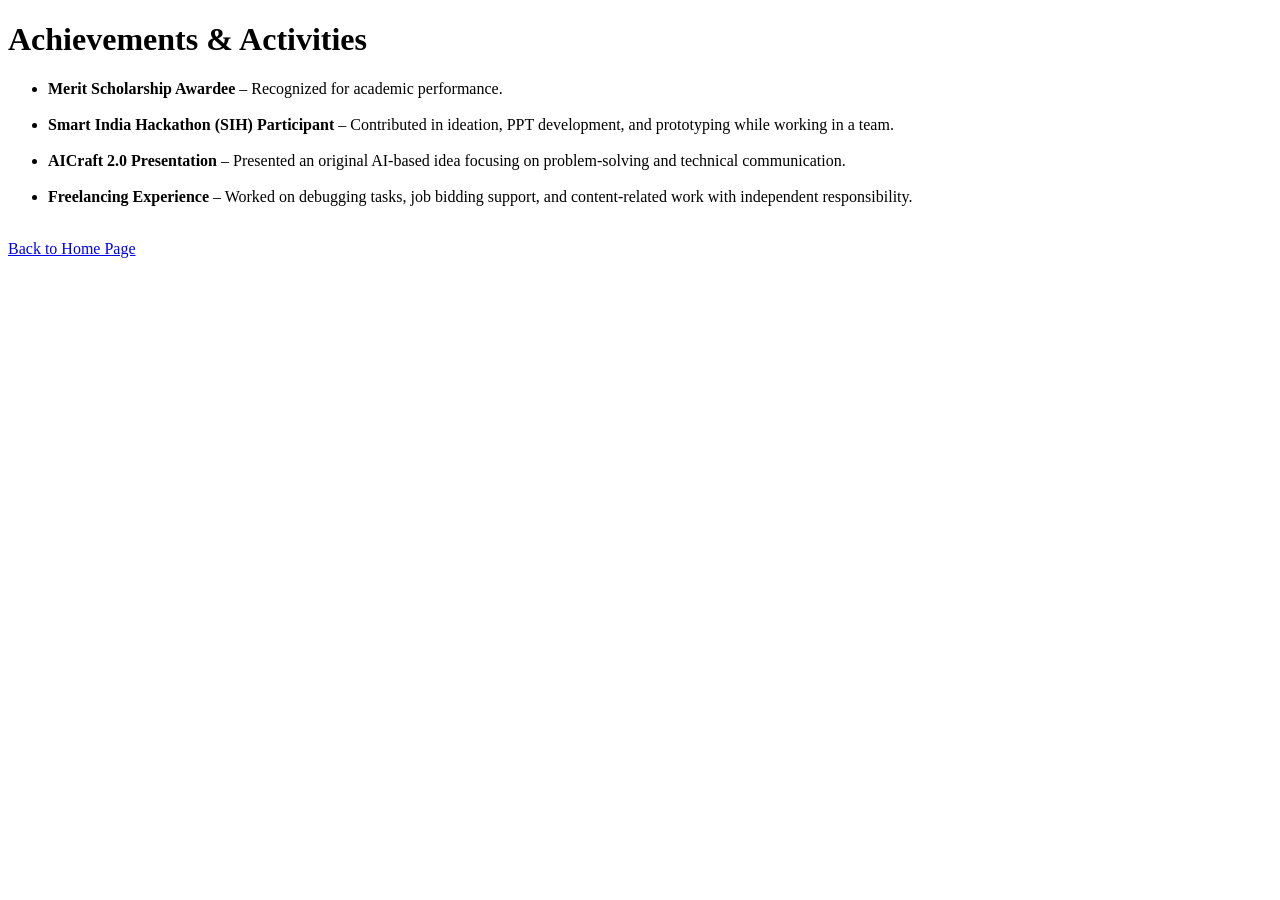
==== achievements.html @ 9fc35168 "Initial HTML portfolio project" ====
<!DOCTYPE html>
<html lang="en">
<head>
    <meta charset="UTF-8">
    <meta name="viewport" content="width=device-width, initial-scale=1.0">
    <title>Achievements</title>
</head>

<body>

    <!-- HEADER -->
    <header>
        <h1>Achievements & Activities</h1>
    </header>

    <!-- MAIN -->
    <main>

        <section>
            <ul>

                <li>
                    <b>Merit Scholarship Awardee</b> – Recognized for academic performance.
                </li>

                <br>

                <li>
                    <b>Smart India Hackathon (SIH) Participant</b> – Contributed in ideation, 
                    PPT development, and prototyping while working in a team.
                </li>

                <br>

                <li>
                    <b>AICraft 2.0 Presentation</b> – Presented an original AI-based idea focusing 
                    on problem-solving and technical communication.
                </li>

                <br>

                <li>
                    <b>Freelancing Experience</b> – Worked on debugging tasks, job bidding support, 
                    and content-related work with independent responsibility.
                </li>

            </ul>
        </section>

        <br>

        <!-- Back Link -->
        <a href="index.html">Back to Home Page</a>

    </main>

</body>
</html>
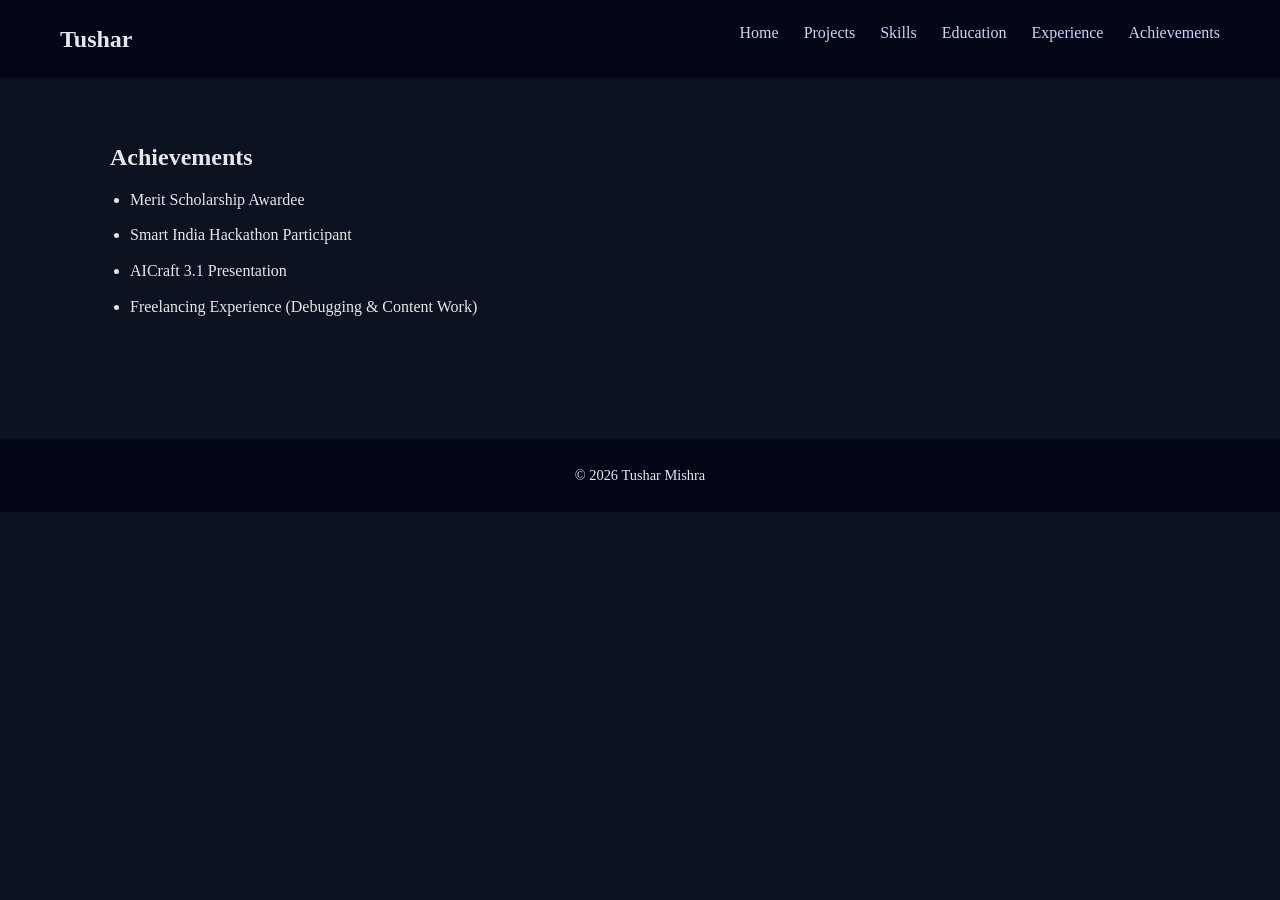
==== commit d9cf9acd: "Upgraded portfolio with CSS, improved layout, spacing, and UI. Added before/after images." ====
--- a/achievements.html
+++ b/achievements.html
@@ -4,55 +4,38 @@
     <meta charset="UTF-8">
     <meta name="viewport" content="width=device-width, initial-scale=1.0">
     <title>Achievements</title>
+    <link rel="stylesheet" href="style.css">
 </head>
 
 <body>
 
-    <!-- HEADER -->
-    <header>
-        <h1>Achievements & Activities</h1>
+    <header class="navbar">
+        <h2>Tushar</h2>
+        <nav>
+            <a href="index.html">Home</a>
+            <a href="projects.html">Projects</a>
+            <a href="skills.html">Skills</a>
+            <a href="education.html">Education</a>
+            <a href="experience.html">Experience</a>
+            <a href="achievements.html">Achievements</a>
+        </nav>
     </header>
 
-    <!-- MAIN -->
-    <main>
+    <section class="section">
+        <h1>Achievements</h1>
 
-        <section>
-            <ul>
+        <ul class="list">
+            <li>Merit Scholarship Awardee</li>
+            <li>Smart India Hackathon Participant</li>
+            <li>AICraft 3.1 Presentation</li>
+            <li>Freelancing Experience (Debugging & Content Work)</li>
+        </ul>
 
-                <li>
-                    <b>Merit Scholarship Awardee</b> – Recognized for academic performance.
-                </li>
+    </section>
 
-                <br>
-
-                <li>
-                    <b>Smart India Hackathon (SIH) Participant</b> – Contributed in ideation, 
-                    PPT development, and prototyping while working in a team.
-                </li>
-
-                <br>
-
-                <li>
-                    <b>AICraft 2.0 Presentation</b> – Presented an original AI-based idea focusing 
-                    on problem-solving and technical communication.
-                </li>
-
-                <br>
-
-                <li>
-                    <b>Freelancing Experience</b> – Worked on debugging tasks, job bidding support, 
-                    and content-related work with independent responsibility.
-                </li>
-
-            </ul>
-        </section>
-
-        <br>
-
-        <!-- Back Link -->
-        <a href="index.html">Back to Home Page</a>
-
-    </main>
+    <footer>
+        <p>© 2026 Tushar Mishra</p>
+    </footer>
 
 </body>
 </html>
--- a/style.css
+++ b/style.css
@@ -0,0 +1,133 @@
+* {
+    margin: 0;
+    padding: 0;
+    box-sizing: border-box;
+}
+
+body {
+    font-family: Georgia, 'Times New Roman', serif; 
+    background: #0b1220;                        
+    color: #e5e7eb;                             
+    line-height: 1.6;                             
+}
+
+.navbar {
+    display: flex;
+    justify-content: space-between;
+    padding: 20px 60px;
+    background: #020617;
+}
+
+.navbar nav {
+    display: flex;
+    gap: 25px;
+}
+
+.navbar a {
+    text-decoration: none;
+    color: #cbd5f5; 
+    font-size: 16px;
+}
+
+.navbar a:hover {
+    color: #60a5fa; 
+}
+
+.hero {
+    text-align: center;
+    padding: 100px 20px 60px 20px; 
+}
+
+.hero h1 {
+    font-size: 3rem; 
+    margin-bottom: 15px;
+}
+
+.hero p {
+    font-size: 1.2rem;
+    color: #94a3b8;
+}
+
+.section {
+    padding: 60px 20px;
+    max-width: 1100px;
+    margin: auto;
+}
+
+.section h2 {
+    font-size: 1.8rem;
+    margin-bottom: 20px; 
+}
+
+.section p {
+    margin-bottom: 15px; 
+    font-size: 1.05rem;
+}
+
+.list {
+    margin-top: 10px;
+    padding-left: 20px;
+}
+
+.list li {
+    margin-bottom: 10px; 
+}
+
+a {
+    color: #60a5fa;
+}
+
+/* Keeps visited links same color (removes default purple) */
+
+a:visited {
+    color: #60a5fa;
+}
+
+.projects-container {
+    display: grid;
+    grid-template-columns: repeat(auto-fit, minmax(280px, 1fr));         /* Auto-adjusts columns → each card min 280px, grows to fill space */
+    gap: 25px;
+    margin-top: 20px;
+}
+
+.card {
+    background: #1e293b;
+    padding: 20px;
+    border-radius: 10px;
+}
+
+.card h3 {
+    margin-bottom: 10px;
+}
+
+.card p {
+    margin-bottom: 10px;
+    font-size: 0.95rem;
+}
+
+.card span {
+    font-size: 0.85rem;
+    color: #94a3b8;
+}
+
+.skills-container {
+    display: flex;
+    flex-wrap: wrap;
+    gap: 12px;
+    margin-top: 15px;
+}
+
+.skills-container span {
+    background: #1e293b;
+    padding: 8px 14px;
+    border-radius: 6px;
+    font-size: 0.9rem;
+}
+
+footer {
+    text-align: center;
+    padding: 25px;
+    background: #020617;
+    margin-top: 50px;
+    font-size: 0.9rem;
+}
